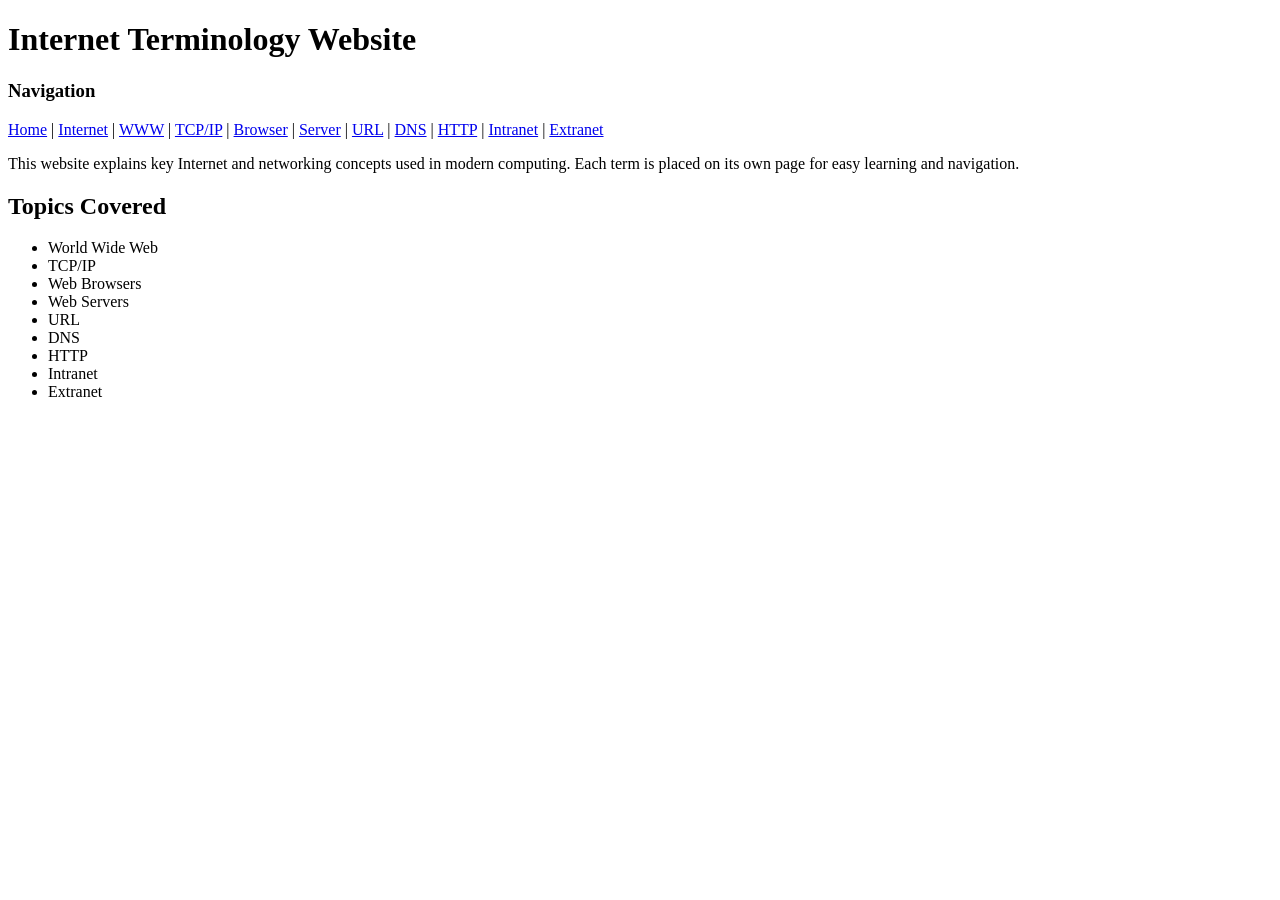
==== index.html @ f1573ae5 "added images and completed website" ====
<!DOCTYPE html>
<html>
<head>
    <title>Internet Terminology Website</title>
</head>
<body>

    <h1>Internet Terminology Website</h1>

    <h3>Navigation</h3>
    <!DOCTYPE html>
<html>
<head>
    <title>Internet Terminology Website</title>
    <link rel="stylesheet" href="style.css">
</head>

<body>

<nav>
    <a href="index.html">Home</a> |
    <a href="internet.html">Internet</a> |
    <a href="terms/www.html">WWW</a> |
    <a href="terms/tcp-ip.html">TCP/IP</a> |
    <a href="terms/browser.html">Browser</a> |
    <a href="terms/server.html">Server</a> |
    <a href="terms/url.html">URL</a> |
    <a href="terms/dns.html">DNS</a> |
    <a href="terms/http.html">HTTP</a> |
    <a href="terms/intranet.html">Intranet</a> |
    <a href="terms/extranet.html">Extranet</a>
</nav>



<p>
This website explains key Internet and networking concepts used in modern computing. 
Each term is placed on its own page for easy learning and navigation.
</p>

<h2>Topics Covered</h2>

<ul>
    <li>World Wide Web</li>
    <li>TCP/IP</li>
    <li>Web Browsers</li>
    <li>Web Servers</li>
    <li>URL</li>
    <li>DNS</li>
    <li>HTTP</li>
    <li>Intranet</li>
    <li>Extranet</li>
</ul>

</body>
</html>

</body>
</html>
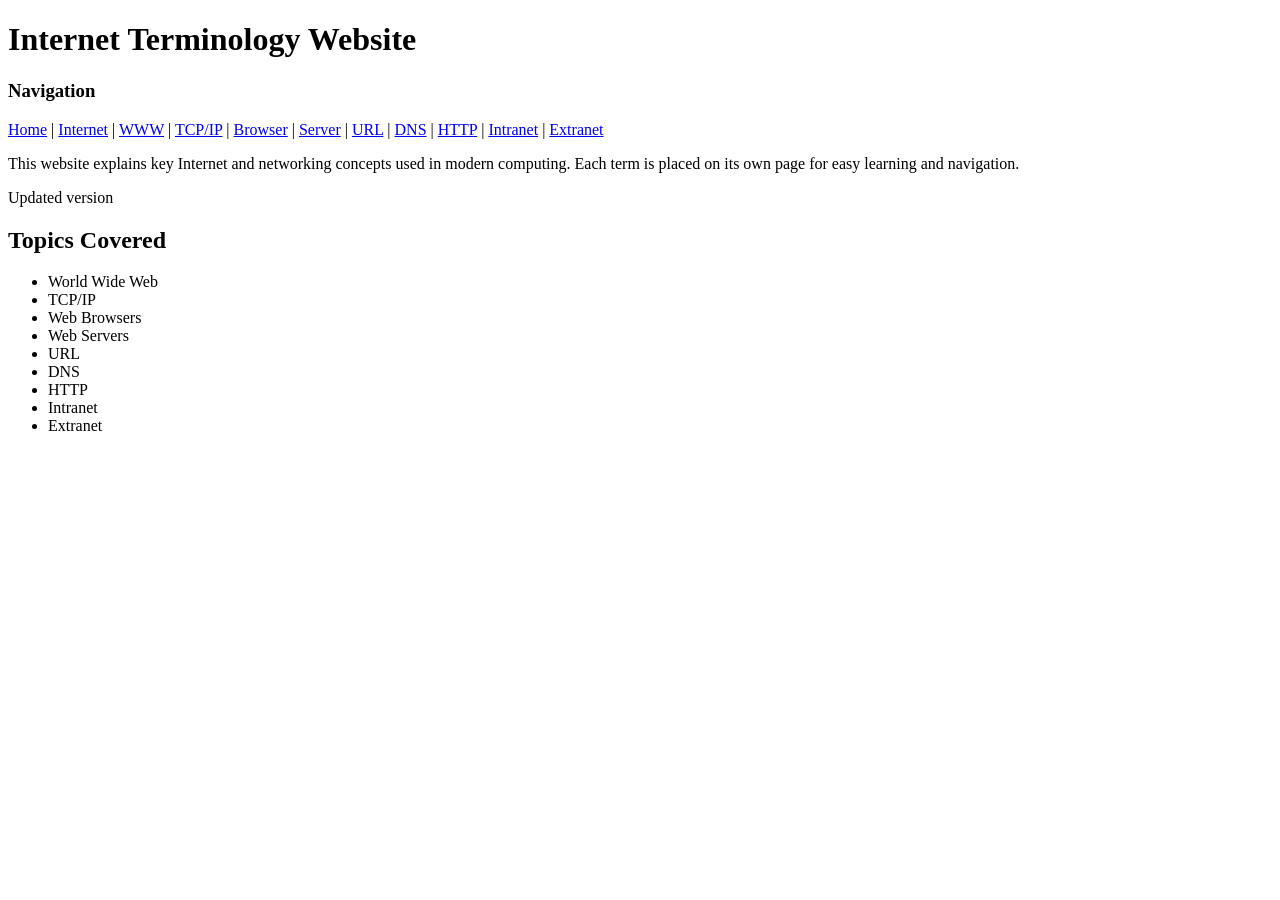
==== commit 64753f3c: "updated index layout" ====
--- a/index.html
+++ b/index.html
@@ -37,6 +37,7 @@
 This website explains key Internet and networking concepts used in modern computing. 
 Each term is placed on its own page for easy learning and navigation.
 </p>
+<p>Updated version</p>
 
 <h2>Topics Covered</h2>
 
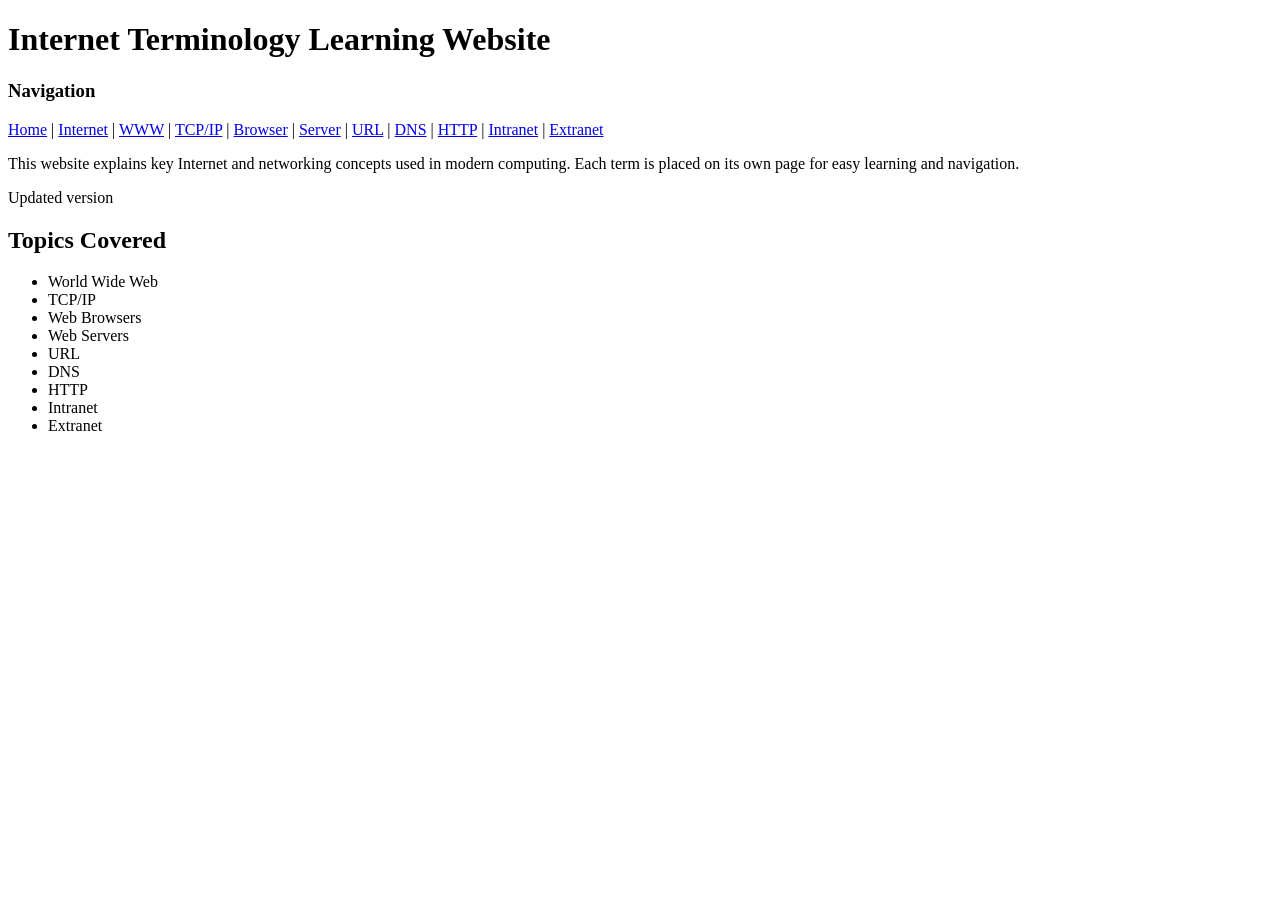
==== commit 1b7b4d4a: "Updated homepage tittle" ====
--- a/index.html
+++ b/index.html
@@ -1,17 +1,17 @@
 <!DOCTYPE html>
 <html>
 <head>
-    <title>Internet Terminology Website</title>
+    <title>Internet Terminology Learning Website</title>
 </head>
 <body>
 
-    <h1>Internet Terminology Website</h1>
+    <h1>Internet Terminology Learning Website</h1>
 
     <h3>Navigation</h3>
     <!DOCTYPE html>
 <html>
 <head>
-    <title>Internet Terminology Website</title>
+    <title>Internet Terminology Learning Website</title>
     <link rel="stylesheet" href="style.css">
 </head>
 
@@ -38,6 +38,7 @@
 Each term is placed on its own page for easy learning and navigation.
 </p>
 <p>Updated version</p>
+<!-- improved homepage -->
 
 <h2>Topics Covered</h2>
 
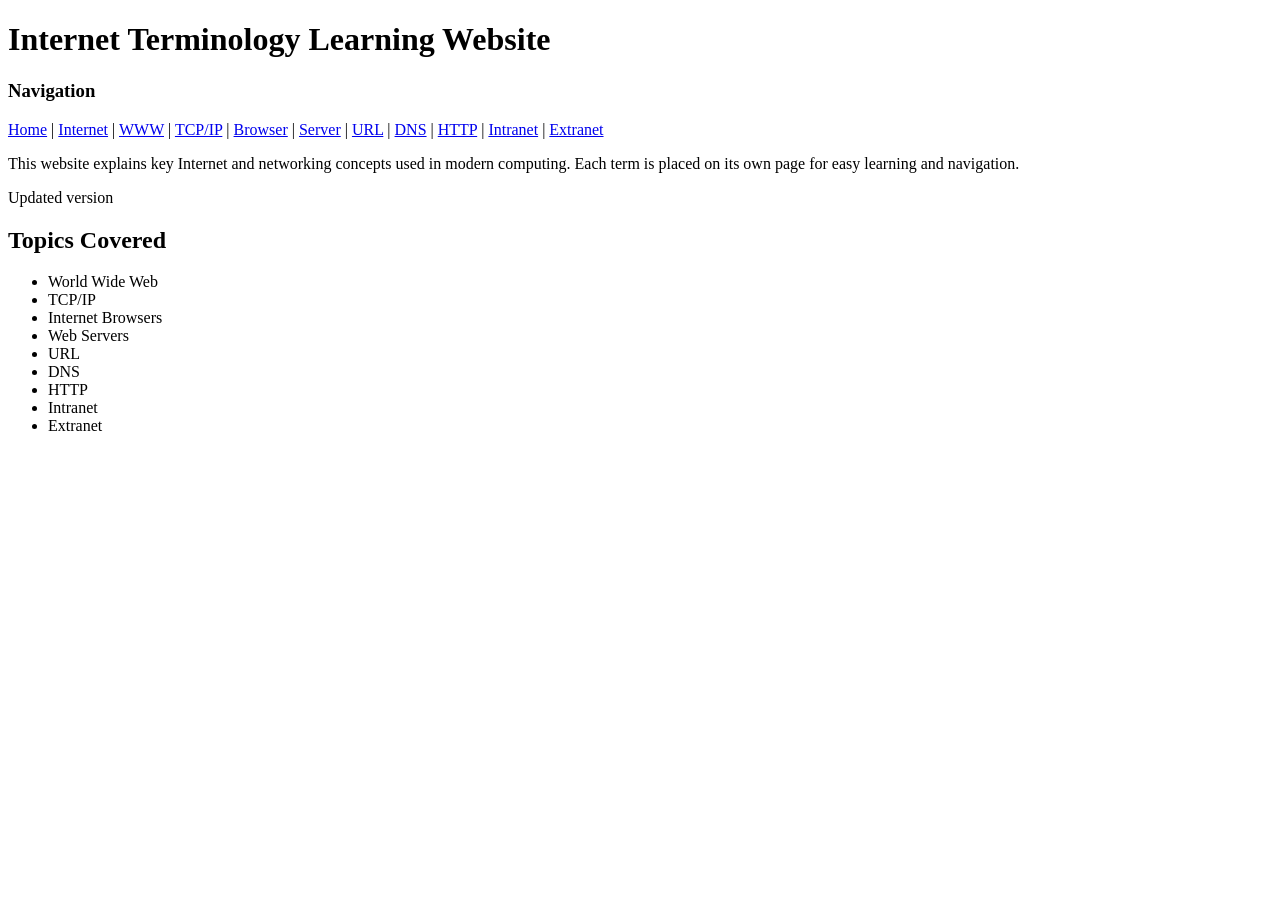
==== commit fc0d8ed9: "improved homepage topic list" ====
--- a/index.html
+++ b/index.html
@@ -45,7 +45,7 @@
 <ul>
     <li>World Wide Web</li>
     <li>TCP/IP</li>
-    <li>Web Browsers</li>
+    <li>Internet Browsers</li>
     <li>Web Servers</li>
     <li>URL</li>
     <li>DNS</li>
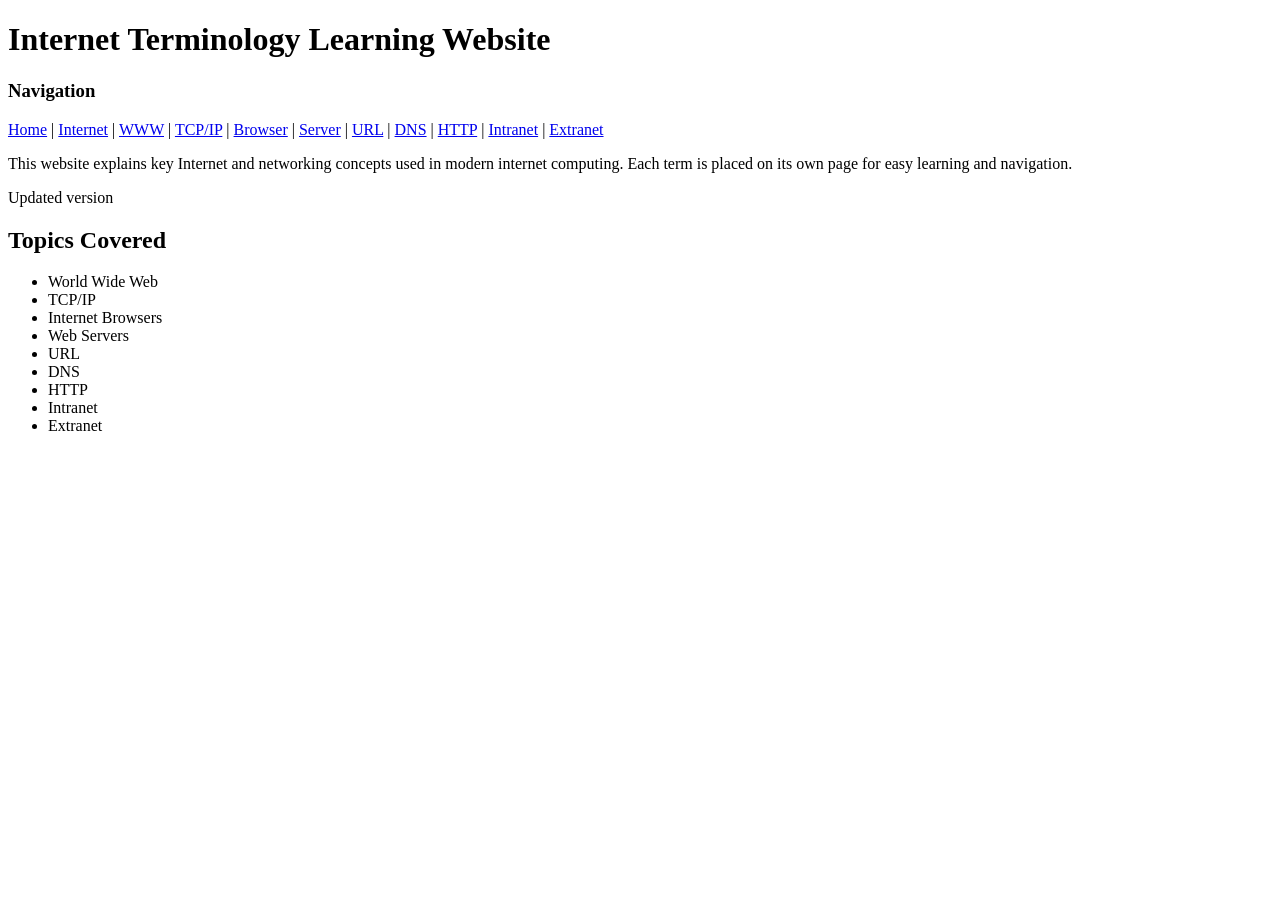
==== commit 0451b2eb: "improved homepage descriptiom" ====
--- a/index.html
+++ b/index.html
@@ -34,7 +34,7 @@
 
 
 <p>
-This website explains key Internet and networking concepts used in modern computing. 
+This website explains key Internet and networking concepts used in modern internet computing.
 Each term is placed on its own page for easy learning and navigation.
 </p>
 <p>Updated version</p>
